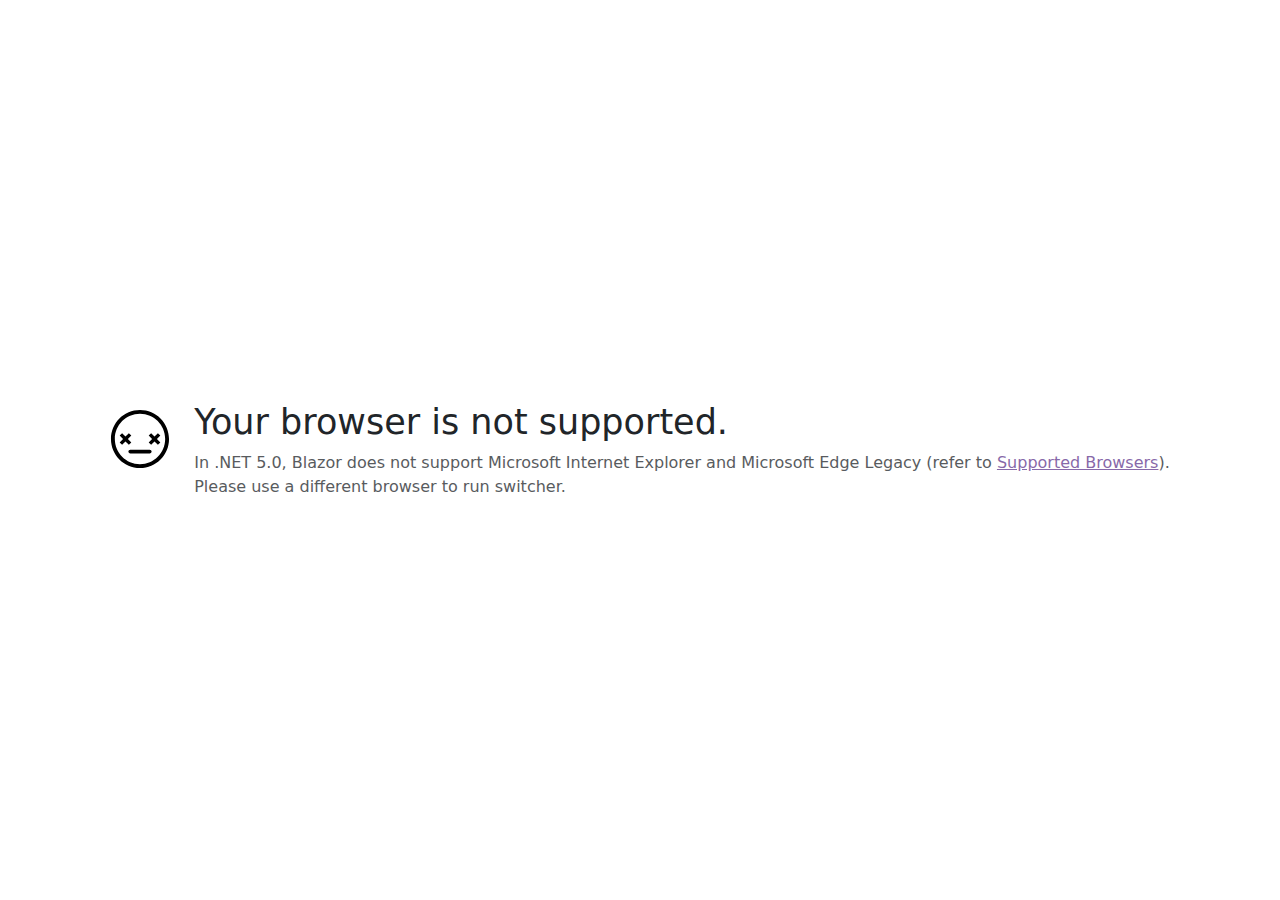
==== CS/BlazorWebAssembly/switcher/switcher/wwwroot/browserNotSupported.html @ d978daca "update wasm" ====
﻿<!DOCTYPE html>
<html>
<head>
    <link rel="stylesheet" href="css/blazing_berry/bootstrap.min.css">
</head>
<body>
    <div class="d-flex flex-column justify-content-center align-items-center vh-100">
        <div class="d-flex">
            <img class="mt-2 me-4" src="images/sad.svg" width="60" height="60" />
            <div>
                <div class="h1">Your browser is not supported.</div>
                <p style="font-size: 1rem; opacity: 0.75;" class="m-0">In .NET 5.0, Blazor does not support Microsoft Internet Explorer and Microsoft Edge Legacy (refer to <a target="_blank" href="https://docs.devexpress.com/Blazor/401588/common-concepts/supported-browsers">Supported Browsers</a>).<br />Please use a different browser to run switcher.</p>
            </div>
        </div>
    </div>
</body>
</html>
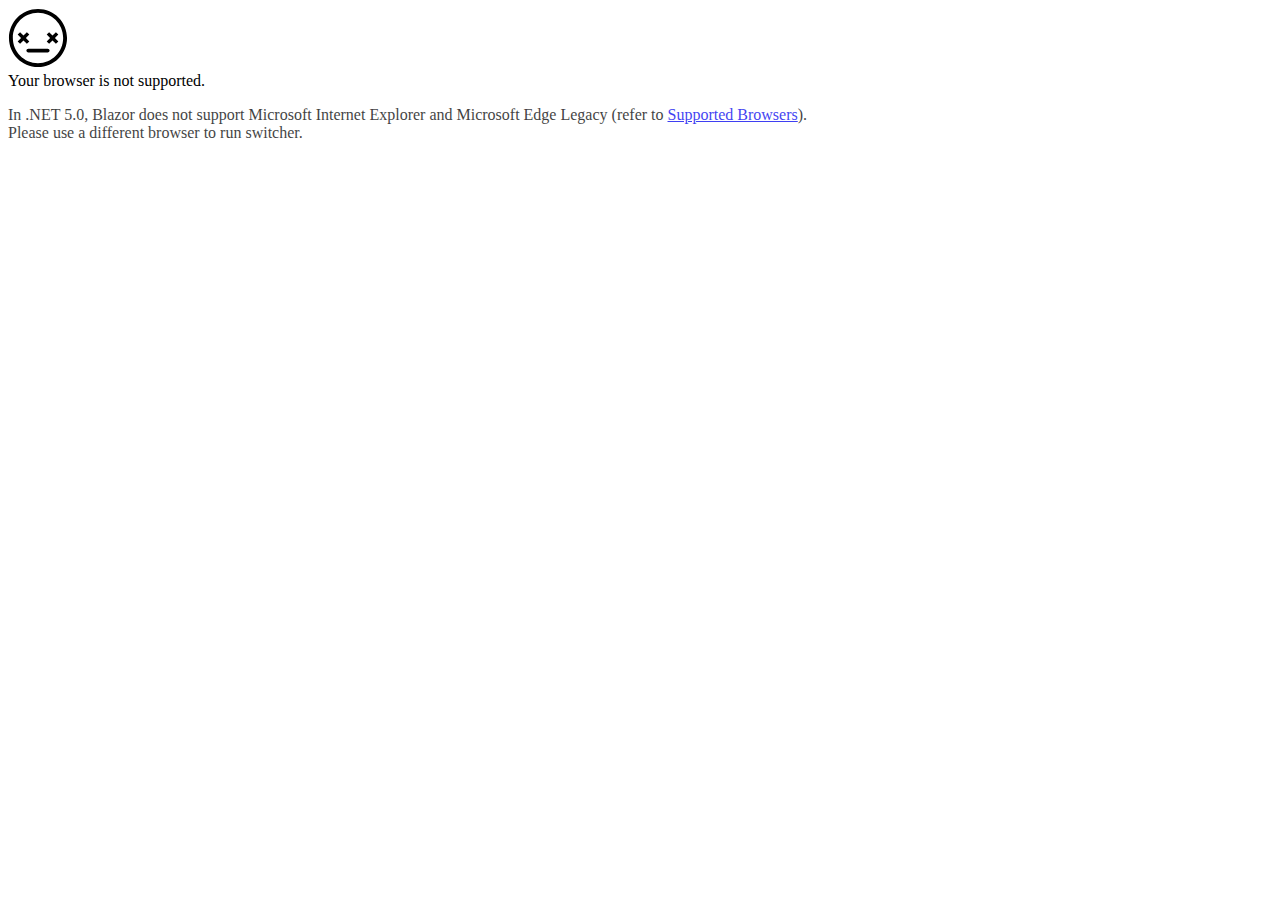
==== commit 2cba5d22: "update wasm app" ====
--- a/CS/BlazorWebAssembly/switcher/switcher/wwwroot/browserNotSupported.html
+++ b/CS/BlazorWebAssembly/switcher/switcher/wwwroot/browserNotSupported.html
@@ -1,7 +1,6 @@
 ﻿<!DOCTYPE html>
 <html>
 <head>
-    <link rel="stylesheet" href="css/blazing_berry/bootstrap.min.css">
 </head>
 <body>
     <div class="d-flex flex-column justify-content-center align-items-center vh-100">
